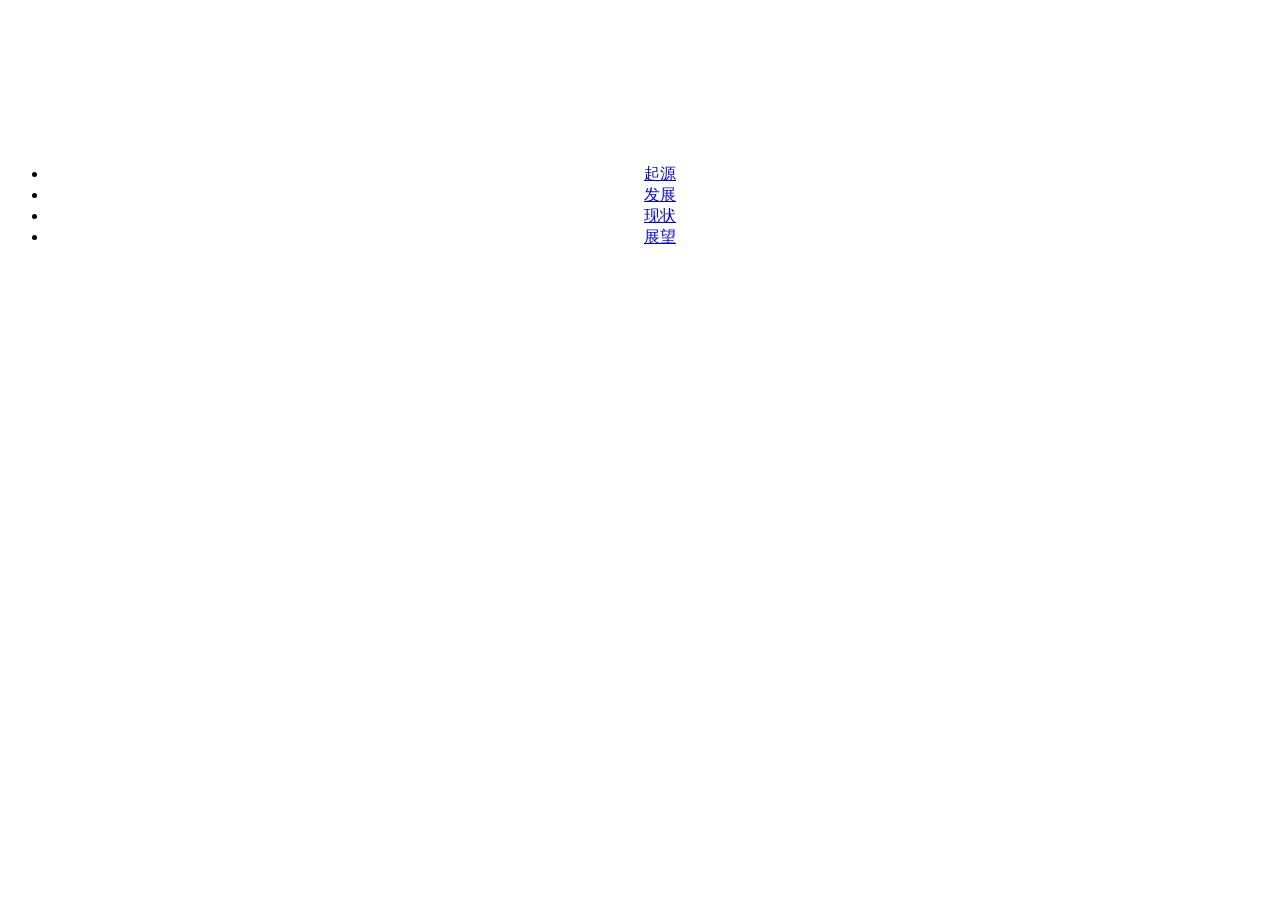
==== THE LIGHT/Index.html @ 4eabaab0 "主页所需文件" ====
<!DOCTYPE html>
<html>
    <head>
    <meta charset="utf-8">
    <title>THE LIGHT</title>
  <link rel="stylesheet" href="css/reset.css">
    
    <link rel="stylesheet" href="css/style.css" media="screen" type="text/css" />
     <script src="js/modernizr.js"></script>
        <div style="text-align:center;clear:both">
 </head>
 <body>
    <style>
    h1{font-size: 40px;
        color: white;
        font-family: monospace;}
video{  

            position: fixed;  

            right: 0px;  

            height: auto;  
            bottom: 0px;  

            min-width: 100%;  

            min-height: 100%;  


            width: auto; 

            z-index:-11

        }  

        source{  

            min-width: 100%;  

            min-height: 100%;  

            height: auto;  

            width: auto;  

        }  




</style>
    <h1>我们幻想神创造了我们，然后我们就创造了神——Dan Simons in 《Hyperion》</h1>
    <div class="container">
    <ul class="Nav MainNav">
        <li class="MainNav-Button MainNav-Button_LeftOfActive"><a href="#">起源</a></li>
        <li class="MainNav-Button MainNav-Button_Active"><a href="#">发展</a></li>
        <li class="MainNav-Button MainNav-Button_RightOfActive"><a href="#">现状</a></li>
          <li class="MainNav-Button"><a href="#">展望</a></li>
    </ul></div>
    <video src="media\awake.MP4"
    autoplay="autoplay" muted="muted" 
    ></video>
  </body>
</html>
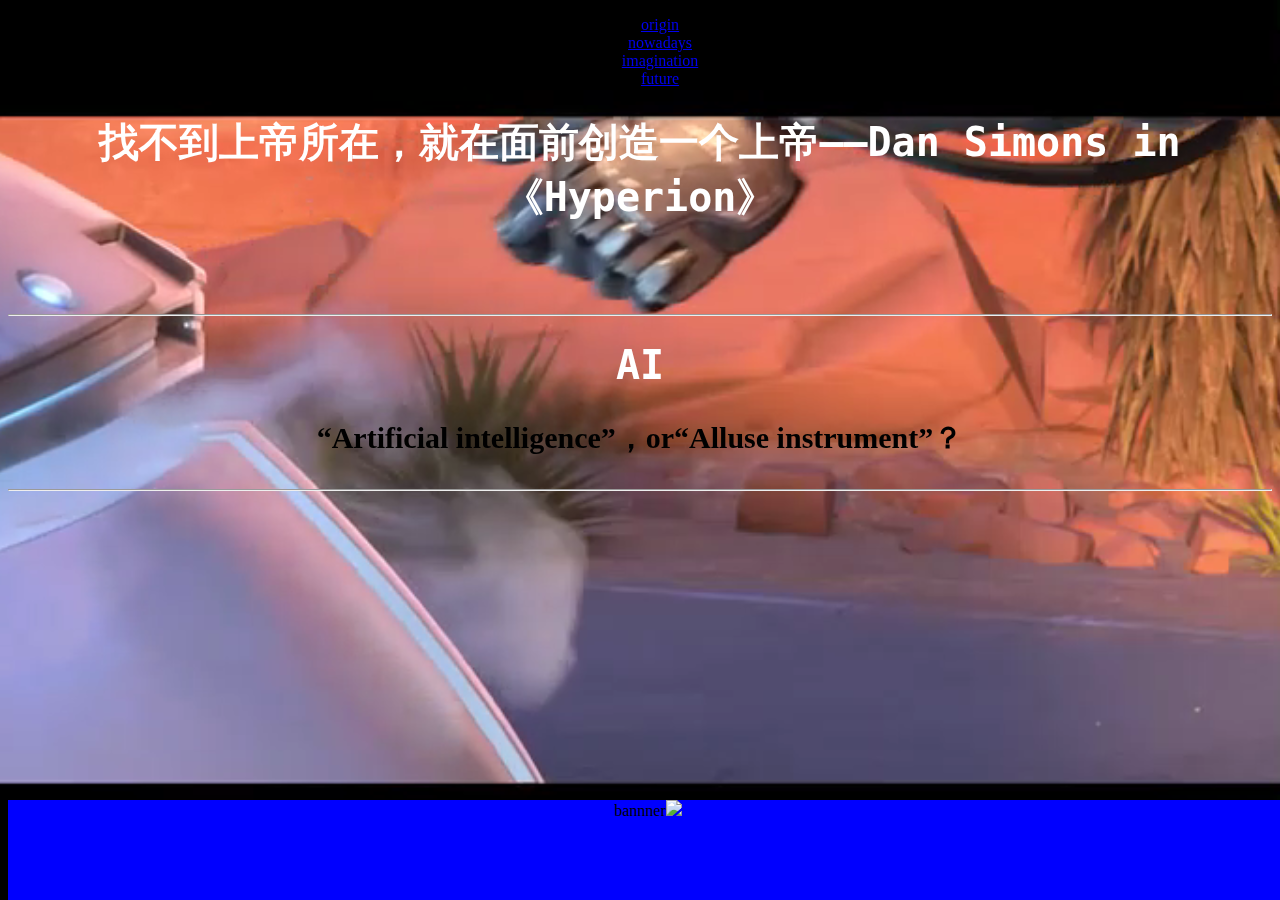
==== commit b9b1997e: "1111日网页文件" ====
--- a/THE LIGHT/Index.html
+++ b/THE LIGHT/Index.html
@@ -8,9 +8,9 @@
     <link rel="stylesheet" href="css/style.css" media="screen" type="text/css" />
      <script src="js/modernizr.js"></script>
         <div style="text-align:center;clear:both">
- </head>
- <body>
-    <style>
+            <base target="_self">
+ 
+     <style>
     h1{font-size: 40px;
         color: white;
         font-family: monospace;}
@@ -46,20 +46,44 @@
 
         }  
 
+#banner{
+    height: 100px;
+    width: 100%;
+    background-color: blue;
+    position: fixed;
+    bottom: 0;
 
+}
 
+#container{ top: 0;
+position:fixed; }
+</style>
+</head>
+<body>
 
-</style>
-    <h1>我们幻想神创造了我们，然后我们就创造了神——Dan Simons in 《Hyperion》</h1>
-    <div class="container">
+    <div class="container" >
     <ul class="Nav MainNav">
-        <li class="MainNav-Button MainNav-Button_LeftOfActive"><a href="#">起源</a></li>
-        <li class="MainNav-Button MainNav-Button_Active"><a href="#">发展</a></li>
-        <li class="MainNav-Button MainNav-Button_RightOfActive"><a href="#">现状</a></li>
-          <li class="MainNav-Button"><a href="#">展望</a></li>
+        <li class="MainNav-Button MainNav-Button_LeftOfActive"><a href="#">origin</a></li>
+        <li class="MainNav-Button MainNav-Button_Active"><a href="#">nowadays</a></li>
+        <li class="MainNav-Button MainNav-Button_RightOfActive"><a href="IMAGINATION.html">imagination</a></li>
+          <li class="MainNav-Button"><a href="#">future</a></li>
     </ul></div>
-    <video src="media\awake.MP4"
-    autoplay="autoplay" muted="muted" 
-    ></video>
-  </body>
+        <h1>找不到上帝所在，就在面前创造一个上帝——Dan Simons in 《Hyperion》</h1>
+        <br>
+        <br>
+        <br>
+        <hr>
+
+   <div id="introduction"> <h1>AI</h1>
+    <p style="font-size: 30px;font-family: KaiTi"><strong> “Artificial intelligence”，or“Alluse instrument”？</strong>
+        <hr>
+        <br>
+        
+   </p></div>
+   <video src="media/cowboy and echo.mp4" muted="muted" autoplay="autoplay"></video>
+  
+ <div id="banner" align="bottom" >bannner<img src="#"></div>
+
+  </body>   
+
 </html>